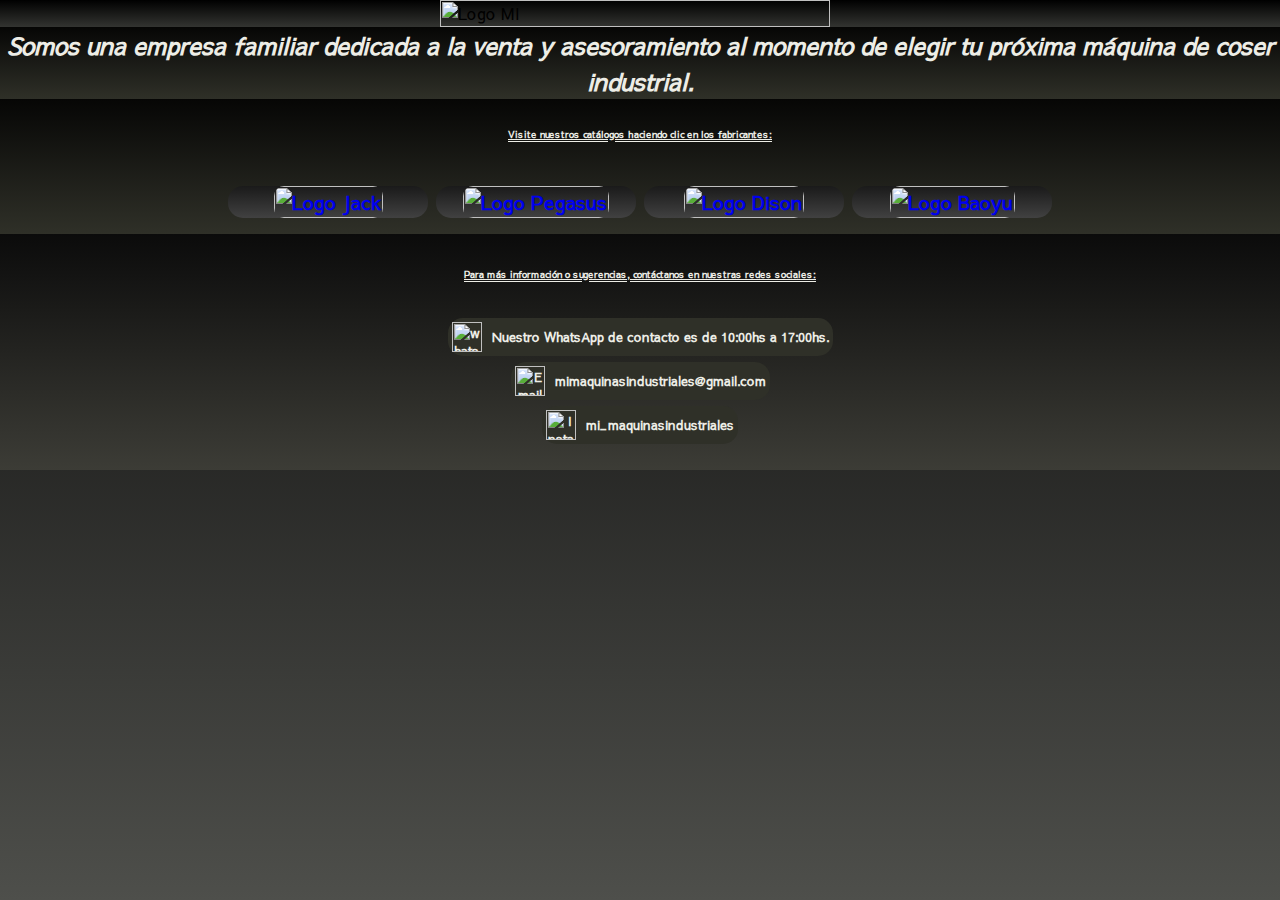
==== index.html @ d20bf768 "Actualizado para la tercer entrega - 17/11" ====
<html lang="es">
<head>     
    <meta charset="UTF-8">
    <meta name="viewport" content="width=device-width, initial-scale=1.0">
    <title>-Mi-Máquinas Industriales-</title>
    <link rel="icon" href="./imagenes/pagina/milogo.ico">
    <link rel="stylesheet" href="indexstyle.css">
    <link rel="preconnect" href="https://fonts.googleapis.com">
    <link rel="preconnect" href="https://fonts.gstatic.com" crossorigin>
    <link href="https://fonts.googleapis.com/css2?family=Sawarabi+Gothic&display=swap" rel="stylesheet">
    
    <meta name="description" content="Venta y asesoramiento de maquinas de coer industriales">
    
    <meta name="keywords" content="MAQUINAS DE COCER, MAQUINA,Maquina, MAQUINA ,maquinas de cocer, COSER, coser,
    COSTURA, costura, hilo, HILO, JACK, jack, Jack, PEGASUS, pegasus, Pegasus, DISON, dison, Dison, BAOYU, baoyu, 
    Baoyu, Rectas, RECTAS, rectas, Impelentes, IMPELENTES, impelentes, Cose y corta, COSE Y CORTA, cose y corta, 
    Cadenetas, CADENETAS, cadenetas, Doble aguja, DOBLE AGUJA, doble aguja, Doble arrastre, DOBLE ARRASTRE, doble arrastre,
    Cintureras, CINTURERAS, cintureras, Overlock, OVERLOCK, overlock, Collareta, COLLARETA, collareta, TAPACOSTURA, 
    Tapacostura, Pegaelastico, PEGAELASTICO, pegaelastico, Ametralladora, AMETRALLADORA, ametralladora, Botón, BOTÓN, botón, Boton, BOTON, boton, 
    Atraque, ATRAQUE, atraque, Ojal, OJAL, ojal, 3 Hilos, 3 hilos, 3 HILOS, Tres Hilos, tres hilos, TRES HILOS, 
    4 Hilos, 4 hilos, 4 HILOS, Cuatro Hilos, cuatro hilos, CUATRO HILOS, 5 Hilos, 5 hilos, 5 HILOS, Cinco Hilos, cinco hilos, CINCO HILOS, Flatseemer, FLARSEEMER, flatseemer">    
    
    <meta propety="og:title" content="-MI- maquinas industriales">
    <meta propety="og:description" content="Venta y asesoramiento de maquinas de coer industriales">
    <meta propety="og:image" content= "./imagenes/pagina/milogo.png">
    <meta propety="og:url" content= "https://mimaquinasindustriales.github.io/mimaquinasindustriales/">  
    <meta name="viewport" content="width=device-width, initial-scale=1.0">
</head>

<body>        
    <div class="body-index">    
        <header>
            <div class="header-index">                            
                <img src="./imagenes/pagina/milogo.png" alt="Logo MI">                           
            </div>
        </header>  

        <main>
            <div class="main-index">
                <h1>Somos una empresa familiar dedicada a la venta y asesoramiento al momento de elegir tu próxima máquina de coser industrial.</h1>
            </div>
                
            <div class="catalogos-index">
                <br>
                <p>Visite nuestros catálogos haciendo clic en los fabricantes:</p>
                <br>
                <div class="fabricante-catalogo-index">
                    <div class="fabricante-index">
                        <a href="./jack.html" target="_top">
                            <img src="./imagenes/jack/jackLogo/jacklogo.png" alt="Logo Jack">
                        </a>
                    </div>
                    <div class="fabricante-index">
                        <a href="./pegasus.html" target="_top">
                            <img src="./imagenes/pegasus/pegasuslogo/pegasuslogo.png" alt="Logo Pegasus">
                        </a>
                    </div>
                    <div class="fabricante-index">
                        <a href="./dison.html" target="_top">
                            <img src="./imagenes/dison/disonLogo/disonlogo.png" alt="Logo Dison">
                        </a>
                    </div>
                    <div class="fabricante-index">
                        <a href="./baoyu.html" target="_top">
                            <img src="./imagenes/baoyu/baoyulogo/baoyulogo.png" alt="Logo Baoyu">
                        </a>
                    </div>
                </div>
            </div>                                
        </main>    
        
        <footer>
            <div class="footer-index">                    
                <br>             
                <p>Para más información o sugerencias, contáctanos en nuestras redes sociales:</p>
                <br>
                <div class="contacto-index">  
                    <a href="https://wa.me/5492212026925" target="_blank">
                        <img src="./imagenes/pagina/whatsapp.png" alt="whatsApp"> 
                        Nuestro WhatsApp de contacto es de 10:00hs a 17:00hs.
                    </a>
                </div>
                <div class="contacto-index">   
                    <a href="mailto:mimaquinasindustriales@gmail.com?subject=Consulta&body=Escribe tu mensaje aquí:">
                        <img src="./imagenes/pagina/mail.png" alt="Email"> 
                        mimaquinasindustriales@gmail.com
                    </a>
                </div> 
                <div class="contacto-index"> 
                    <a href="https://www.instagram.com/mi_maquinasindustriales?igsh=NWswZWJoYXc0dGF4" target="_blank">
                        <img src="./imagenes/pagina/instagram.png" alt="Instagram"> 
                        mi_maquinasindustriales
                    </a>                        
                </div>
                <br>
            </div>       
        </footer>   
    </div>
</body>    
</html>
---- indexstyle.css ----
* {
  margin: 0;
  padding: 0;
  font-family: "Sawarabi Gothic", sans-serif;
  box-sizing: border-box;
}

.body-index {
  background-image: linear-gradient(to bottom, black, rgb(78, 79, 75));
  height: 100%;
  background-size: cover;
  background-repeat: no-repeat;
  margin: 0;
  padding: 0;
}

.header-index {
  background-image: linear-gradient(to bottom, black, rgb(51, 52, 49));
  width: 100%;
  height: auto;
  display: flex;
  align-items: center;
  justify-content: center;
}
.header-index img {
  width: 100%;
  max-width: 500px;
  height: auto;
  display: block;
  margin: 0 auto;
  padding-right: 10px;
}

.main-index {
  background-image: linear-gradient(to bottom, rgb(6, 6, 5), rgb(47, 48, 40));
  width: 100%;
  height: auto;
}
.main-index h1 {
  text-align: center;
  color: #edede6;
  font-size: 1.5rem;
  font-style: italic;
}

.catalogos-index {
  background-image: linear-gradient(to bottom, rgb(6, 6, 5), rgb(47, 48, 40));
  align-items: center;
  justify-content: center;
  font-size: 1.2rem;
  font-weight: bold;
  text-align: center;
  text-decoration: underline;
  text-decoration-style: double;
  color: #edede6;
}

.fabricante-catalogo-index {
  display: flex;
  flex-wrap: wrap;
  justify-content: center;
  gap: 0.5rem;
  padding: 1rem;
}

.fabricante-index {
  background-image: linear-gradient(to bottom, rgb(26, 26, 26), rgb(65, 65, 65));
  border-radius: 15px;
  text-align: center;
  display: flex;
  flex-direction: column;
  align-items: center;
  width: 100%;
  max-width: 300px;
  box-sizing: border-box;
}
.fabricante-index img {
  width: 100%;
  height: auto;
  border-radius: 10px;
}
.fabricante-index img:hover {
  background-color: #ddddd7;
}

.footer-index {
  background-image: linear-gradient(to bottom, rgb(11, 11, 11), rgb(60, 60, 54));
  width: 100%;
  display: flex;
  flex-direction: column;
  text-align: center;
  overflow-wrap: break-word;
}
.footer-index p {
  text-decoration: underline;
  text-decoration-style: double;
  font-weight: bold;
  font-size: 1.2rem;
  color: #edede6;
  margin: 10px 0;
}

.contacto-index {
  background-color: rgb(47, 48, 40);
  border-radius: 15px;
  padding: 4px;
  color: #edede6;
  font-size: 0.6rem;
  display: flex;
  align-self: center;
  text-decoration: none;
  font-weight: bold;
  max-width: 100%;
  margin: 3px 0;
}
.contacto-index a {
  text-decoration: none;
  color: #edede6;
  display: flex;
  align-items: center;
  gap: 10px;
  font-size: 1rem;
}
.contacto-index a:hover {
  color: #ffffff;
  background-color: #6b6b5f;
  border-radius: 10px;
}
.contacto-index img {
  width: 30px;
  height: auto;
}

.body-catalogos {
  height: 100px;
  width: 100%;
}

.header-catalogo, .footer-catalogo {
  text-align: center;
  width: 100%;
  padding: 0;
}
.header-catalogo a, .footer-catalogo a {
  color: #ffffff;
  font-size: 1.5rem;
  font-weight: bold;
  text-decoration: none;
  display: inline-block;
  padding: 5px;
  margin: 15px 0;
  border-style: solid;
  border-radius: 7px;
}
.header-catalogo a:hover, .footer-catalogo a:hover {
  color: #565656;
  background-color: #e7e6e6;
  border-radius: 5px;
  text-align: center;
  width: auto;
}

.logo-container {
  width: 100%;
  text-align: center;
}
.logo-container img {
  max-width: 300px;
  width: 100%;
  height: auto;
}

.tipodemaquina {
  width: 100%;
  text-align: center;
  margin: 0;
  padding: 5px;
}
.tipodemaquina h1 {
  color: #ffffff;
  font-size: 2rem;
  font-weight: bold;
  margin: 0;
  padding: 10px;
  text-decoration: underline;
  text-decoration-style: double;
}
.tipodemaquina h2 {
  color: #ffffff;
  font-size: 2rem;
  font-weight: bold;
  margin: 0;
  padding: 10px;
  text-decoration: underline;
}

.main-catalogos {
  width: 100%;
  display: flex;
  flex-direction: column;
  align-items: center;
}

.grid-catalogo {
  display: flex;
  flex-wrap: wrap;
  justify-content: center;
  gap: 10px;
  margin-bottom: 10px;
}

.article-catalogo {
  background-color: rgba(255, 255, 255, 0.9);
  border-radius: 10px;
  box-shadow: 0px 4px 8px rgba(0, 0, 0, 0.1);
  padding: 20px;
  text-align: center;
  width: 380px;
  height: 420px;
  display: flex;
  flex-direction: column;
  justify-content: space-between;
  overflow: hidden;
}
.article-catalogo p {
  color: #333333;
  font-size: 1rem;
  font-weight: bold;
  margin-bottom: 5px;
}
.article-catalogo h5 {
  display: inline-flex;
  align-items: center;
  justify-content: center;
  padding: 5px 5px;
  background-color: #25d366;
  color: white;
  font-size: 1rem;
  font-weight: bold;
  text-decoration: none;
  border-radius: 5px;
  width: auto;
}
.article-catalogo h5:hover {
  background-color: #128c7e;
}
.article-catalogo h6 {
  display: inline-flex;
  align-items: center;
  justify-content: center;
  padding: 5px 5px;
  background-color: #3a09c2;
  color: white;
  font-size: 1rem;
  font-weight: bold;
  text-decoration: none;
  border-radius: 5px;
  width: auto;
}
.article-catalogo h6:hover {
  background-color: #390563;
}
.article-catalogo img {
  width: 100%;
  height: auto;
  max-height: 100%;
  object-fit: contain;
  border-radius: 5px;
  max-width: 300px;
  max-height: 200px;
}

.body-jack-bg {
  background-image: linear-gradient(to bottom, rgb(12, 56, 138), rgb(6, 141, 245));
}

.header-jack-bg, .footer-jack-bg {
  background-image: linear-gradient(to bottom, rgb(14, 128, 209), rgb(3, 33, 58));
}

.logo-jack-bg {
  background-image: linear-gradient(to bottom, rgb(203, 221, 255), rgb(255, 255, 255));
}

.main-jack-bg {
  background-image: linear-gradient(to bottom, rgb(238, 238, 245), rgb(208, 227, 247));
}

.tipodemaquina-jack-bg {
  background-image: linear-gradient(to bottom, rgb(12, 56, 138), rgb(6, 141, 245));
}

.volver-inicio-jack-bg {
  background-image: linear-gradient(to bottom, rgb(14, 128, 209));
}

.body-pegasus-bg {
  background-image: linear-gradient(to bottom, rgb(13, 13, 13), rgb(151, 2, 2));
}

.header-pegasus-bg, .footer-pegasus-bg {
  background-image: linear-gradient(to bottom, rgb(248, 16, 16), rgb(101, 8, 8));
}

.logo-pegasus-bg {
  background-image: linear-gradient(to bottom, rgb(247, 207, 207), rgb(255, 255, 255));
}

.main-pegasus-bg {
  background-image: linear-gradient(to bottom, rgb(247, 247, 247), rgb(238, 213, 213));
}

.tipodemaquina-pegasus-bg {
  background-image: linear-gradient(to bottom, rgb(97, 8, 8), rgb(251, 7, 7));
}

.body-dison-bg {
  background-image: linear-gradient(to bottom, rgb(6, 3, 0), rgb(248, 140, 0));
}

.header-dison-bg, .footer-dison-bg {
  background-image: linear-gradient(to bottom, rgb(176, 82, 3), rgb(61, 30, 0));
}

.logo-dison-bg {
  background-image: linear-gradient(to bottom, rgb(255, 236, 208), rgb(255, 255, 255));
}

.main-dison-bg {
  background-image: linear-gradient(to bottom, rgb(246, 217, 167), rgb(140, 99, 4));
}

.tipodemaquina-dison-bg {
  background-image: linear-gradient(to bottom, rgb(6, 3, 0), rgb(248, 140, 0));
}

.body-baoyu-bg {
  background-image: linear-gradient(to bottom, rgb(92, 1, 1), rgb(255, 0, 0));
}

.header-baoyu-bg, .footer-baoyu-bg {
  background-image: linear-gradient(to bottom, rgb(92, 1, 1), rgb(255, 0, 0));
}

.logo-baoyu-bg {
  background-image: linear-gradient(to bottom, rgb(247, 207, 207), rgb(255, 255, 255));
}

.main-baoyu-bg {
  background-image: linear-gradient(to bottom, rgb(247, 247, 247), rgb(238, 213, 213));
}

.tipodemaquina-baoyu-bg {
  background-image: linear-gradient(to bottom, rgb(92, 1, 1), rgb(255, 0, 0));
}

/* Responsividad */
@media (max-width: 1280px) {
  .header-index img {
    max-width: 400px;
  }
  .header-index h1 {
    font-size: 0.8rem;
  }
  .logo-container img {
    max-width: 200px;
    max-height: 200px;
  }
  .catalogos-index p,
  .footer-index p {
    font-size: 0.6rem;
  }
  .fabricante-index {
    max-width: 200px;
    max-height: 200px;
  }
  .article-catalogo {
    max-width: 230px;
    max-height: 280px;
  }
  .article-catalogo p {
    font-size: 0.5rem;
  }
  .article-catalogo h5, .article-catalogo h6 {
    font-size: 1rem;
  }
  .tipodemaquina h1 {
    font-size: 1rem;
  }
  .header-catalogo a,
  .footer-catalogo a {
    font-size: 0.8rem;
  }
  .footer-index a {
    font-size: 0.8rem;
  }
}
@media (max-width: 1024px) {
  .header-index img {
    max-width: 300px;
  }
  .logo-container img {
    max-width: 150px;
    max-height: 150px;
  }
  .main-index h1 {
    font-size: 0.6rem;
  }
  .catalogos-index p,
  .footer-index p {
    font-size: 0.6rem;
  }
  .fabricante-index {
    max-width: 200px;
    max-height: 200px;
  }
  .article-catalogo {
    max-width: 180px;
    max-height: 230px;
  }
  .article-catalogo p {
    font-size: 0.5rem;
  }
  .article-catalogo h5, .article-catalogo h5 {
    font-size: 0.6rem;
  }
  .tipodemaquina h1 {
    font-size: 1rem;
  }
  .header-catalogo a,
  .footer-catalogo a {
    font-size: 0.8rem;
  }
  .footer-index a {
    font-size: 0.5rem;
  }
}
@media (max-width: 768px) {
  .header-index img {
    max-width: 300px;
  }
  .logo-container img {
    max-width: 150px;
    max-height: 150px;
  }
  .main-index h1 {
    font-size: 0.6rem;
  }
  .catalogos-index p,
  .footer-index p {
    font-size: 0.6rem;
  }
  .fabricante-index {
    max-width: 200px;
    max-height: 200px;
  }
  .article-catalogo {
    max-width: 180px;
    max-height: 230px;
  }
  .article-catalogo p {
    font-size: 0.5rem;
  }
  .article-catalogo h5, .article-catalogo h6 {
    font-size: 0.5rem;
  }
  .tipodemaquina h1, h2 {
    font-size: 1rem;
  }
  .header-catalogo a,
  .footer-catalogo a {
    font-size: 0.8rem;
  }
  .footer-index a {
    font-size: 0.5rem;
  }
}
@media (max-width: 480px) {
  .header-index img {
    max-width: 200px;
  }
  .logo-container img {
    max-width: 120px;
    max-height: 120px;
  }
  .main-index h1 {
    font-size: 0.6rem;
  }
  .catalogos-index p,
  .footer-index p {
    font-size: 0.6rem;
  }
  .fabricante-index {
    max-width: 130px;
    max-height: 150px;
  }
  .article-catalogo {
    max-width: 180px;
    max-height: 230px;
  }
  .article-catalogo p {
    font-size: 0.6rem;
  }
  .article-catalogo h5, .article-catalogo h6 {
    font-size: 0.4rem;
  }
  .tipodemaquina h1, h2 {
    font-size: 1rem;
  }
  .header-catalogo a,
  .footer-catalogo a {
    font-size: 0.8rem;
  }
  .footer-index a {
    font-size: 0.5rem;
  }
}
@media (max-width: 320px) {
  .header-index img {
    max-width: 200px;
  }
  .logo-container img {
    max-width: 120px;
    max-height: 120px;
  }
  .main-index h1 {
    font-size: 0.6rem;
  }
  .catalogos-index p,
  .footer-index p {
    font-size: 0.6rem;
  }
  .fabricante-index {
    max-width: 130px;
    max-height: 130px;
  }
  .article-catalogo {
    max-width: 180px;
    max-height: 230px;
  }
  .article-catalogo p {
    font-size: 0.6rem;
  }
  .article-catalogo h5, .article-catalogo h6 {
    font-size: 0.4rem;
  }
  .tipodemaquina h1, h2 {
    font-size: 1rem;
  }
  .header-catalogo a,
  .footer-catalogo a {
    font-size: 0.8rem;
  }
  .footer-index a {
    font-size: 0.5rem;
  }
}

/*# sourceMappingURL=indexstyle.css.map */
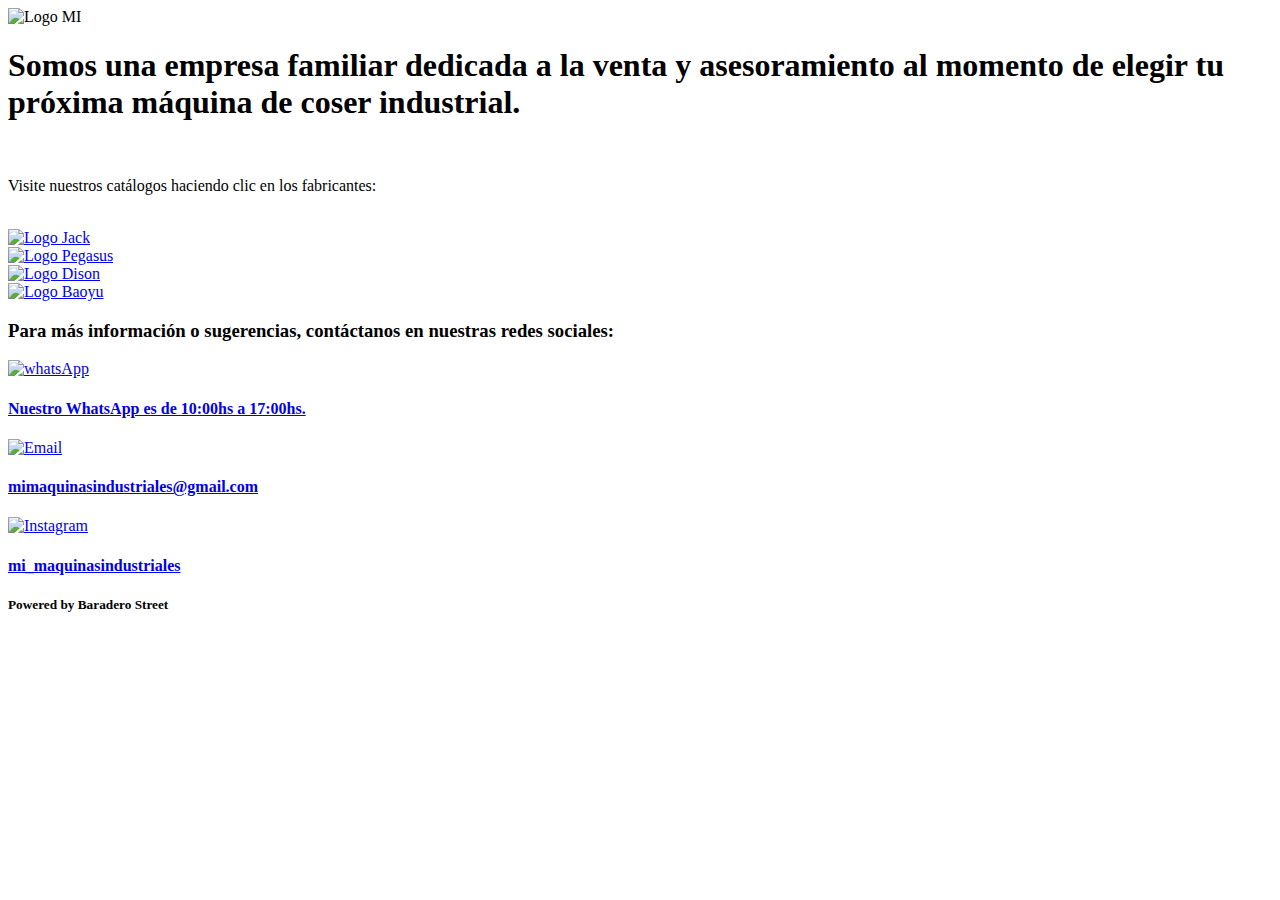
==== commit b72b72fa: "Actualizado al 24/11/2024 - tercer entrega" ====
--- a/index.html
+++ b/index.html
@@ -22,9 +22,8 @@
     
     <meta propety="og:title" content="-MI- maquinas industriales">
     <meta propety="og:description" content="Venta y asesoramiento de maquinas de coer industriales">
-    <meta propety="og:image" content= "./imagenes/pagina/milogo.png">
-    <meta propety="og:url" content= "https://mimaquinasindustriales.github.io/mimaquinasindustriales/">  
-    <meta name="viewport" content="width=device-width, initial-scale=1.0">
+    <meta propety="og:image" content= "https://faugc.github.io/Diseno-Web/imagenes/pagina/milogo.png">
+    <meta propety="og:url" content= "https://faugc.github.io/Diseno-Web/">  
 </head>
 
 <body>        
@@ -71,30 +70,33 @@
         
         <footer>
             <div class="footer-index">                    
-                <br>             
-                <p>Para más información o sugerencias, contáctanos en nuestras redes sociales:</p>
-                <br>
+                <h3>Para más información o sugerencias, contáctanos en nuestras redes sociales:</h3>
+                
                 <div class="contacto-index">  
                     <a href="https://wa.me/5492212026925" target="_blank">
                         <img src="./imagenes/pagina/whatsapp.png" alt="whatsApp"> 
-                        Nuestro WhatsApp de contacto es de 10:00hs a 17:00hs.
+                        <h4>Nuestro WhatsApp es de 10:00hs a 17:00hs.</h4>
                     </a>
                 </div>
                 <div class="contacto-index">   
                     <a href="mailto:mimaquinasindustriales@gmail.com?subject=Consulta&body=Escribe tu mensaje aquí:">
                         <img src="./imagenes/pagina/mail.png" alt="Email"> 
-                        mimaquinasindustriales@gmail.com
+                        <h4>mimaquinasindustriales@gmail.com</h4>
                     </a>
                 </div> 
                 <div class="contacto-index"> 
                     <a href="https://www.instagram.com/mi_maquinasindustriales?igsh=NWswZWJoYXc0dGF4" target="_blank">
                         <img src="./imagenes/pagina/instagram.png" alt="Instagram"> 
-                        mi_maquinasindustriales
+                        <h4>mi_maquinasindustriales</h4>
                     </a>                        
                 </div>
-                <br>
+                
+                <div class="powered-by">
+                    <h5>Powered by Baradero Street</h5>
+                </div>
             </div>       
-        </footer>   
+        </footer>
+        
     </div>
 </body>    
 </html>
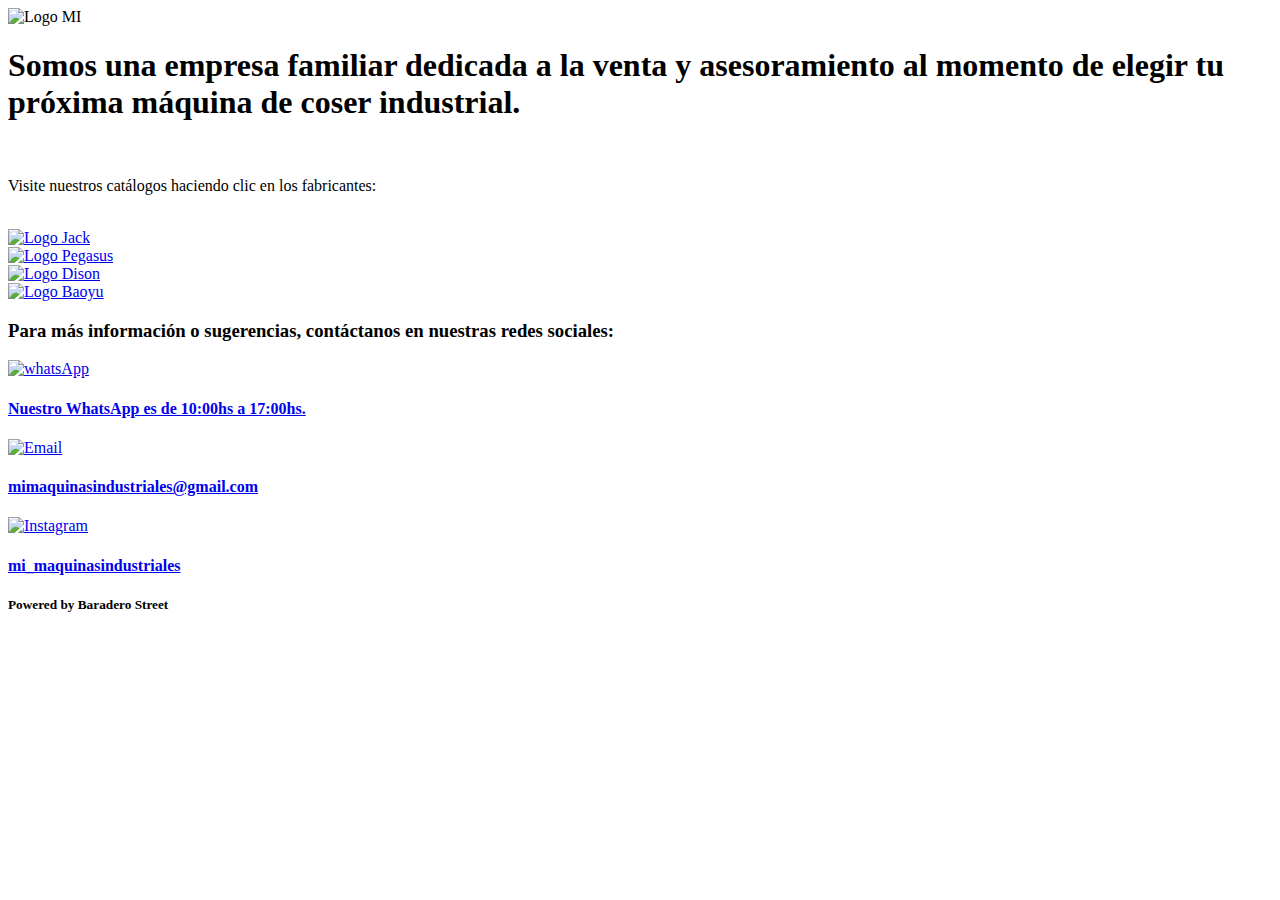
==== commit 882a2b92: "ac" ====
--- a/index.html
+++ b/index.html
@@ -20,10 +20,10 @@
     Atraque, ATRAQUE, atraque, Ojal, OJAL, ojal, 3 Hilos, 3 hilos, 3 HILOS, Tres Hilos, tres hilos, TRES HILOS, 
     4 Hilos, 4 hilos, 4 HILOS, Cuatro Hilos, cuatro hilos, CUATRO HILOS, 5 Hilos, 5 hilos, 5 HILOS, Cinco Hilos, cinco hilos, CINCO HILOS, Flatseemer, FLARSEEMER, flatseemer">    
     
-    <meta propety="og:title" content="-MI- maquinas industriales">
-    <meta propety="og:description" content="Venta y asesoramiento de maquinas de coer industriales">
-    <meta propety="og:image" content= "https://faugc.github.io/Diseno-Web/imagenes/pagina/milogo.png">
-    <meta propety="og:url" content= "https://faugc.github.io/Diseno-Web/">  
+    <meta proprety="og:title" content="-MI- maquinas industriales">
+    <meta proprety="og:description" content="Venta y asesoramiento de maquinas de coer industriales">
+    <meta proprety="og:image" content= "https://faugc.github.io/Diseno-Web/imagenes/pagina/milogo.png">
+    <meta proprety="og:url" content= "https://faugc.github.io/Diseno-Web/">  
 </head>
 
 <body>        
